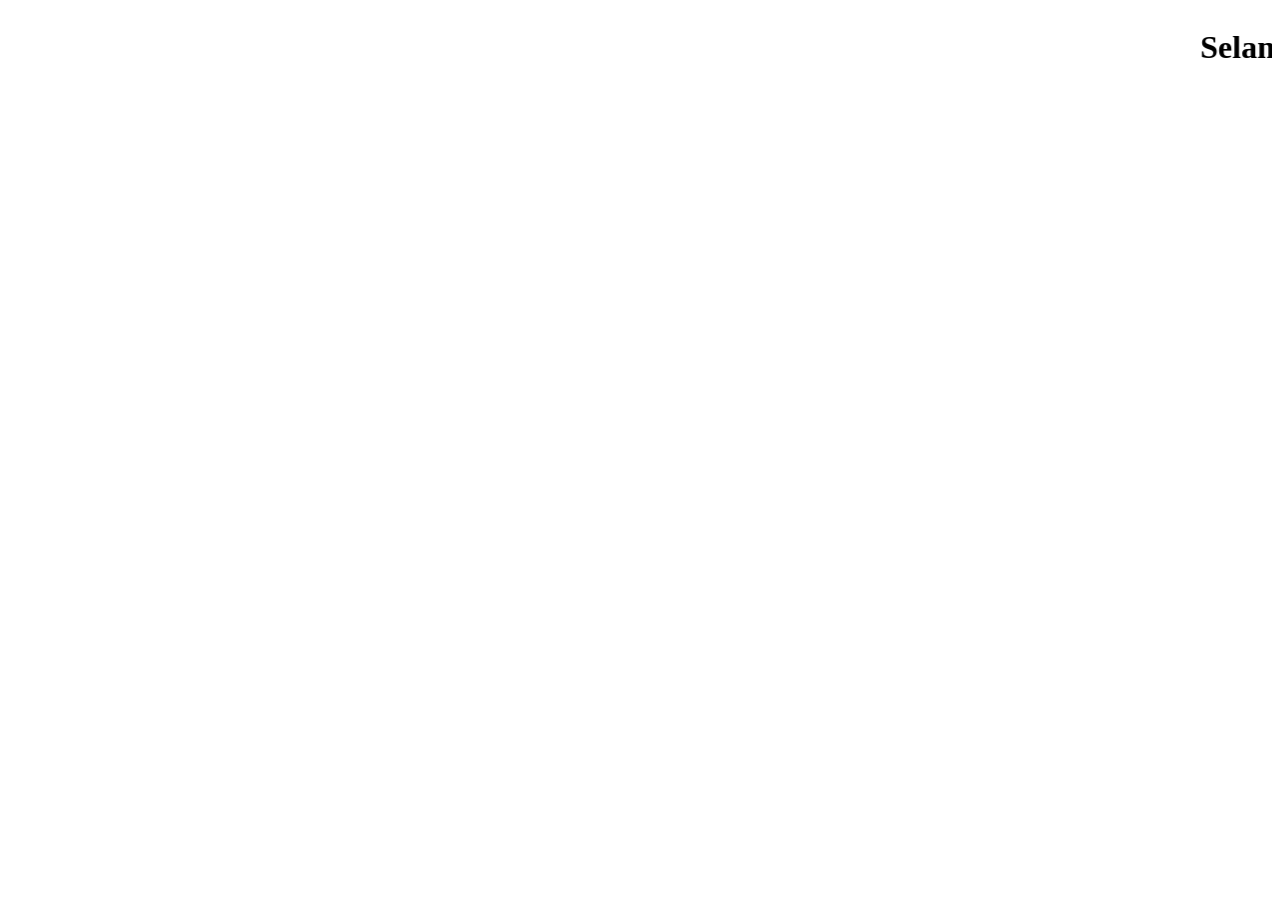
==== index.html @ c9c4b9c9 "Ini file pertama saya" ====
<!DOCTYPE html>
<html lang="en">
<head>
    <meta charset="UTF-8">
    <meta name="viewport" content="width=<>, initial-scale=1.0">
    <title>Document</title>
</head>
<body>
    <marquee>
        <h1>Selamat Datang di Website Saya</h1>
    </marquee>
</body>
</html>
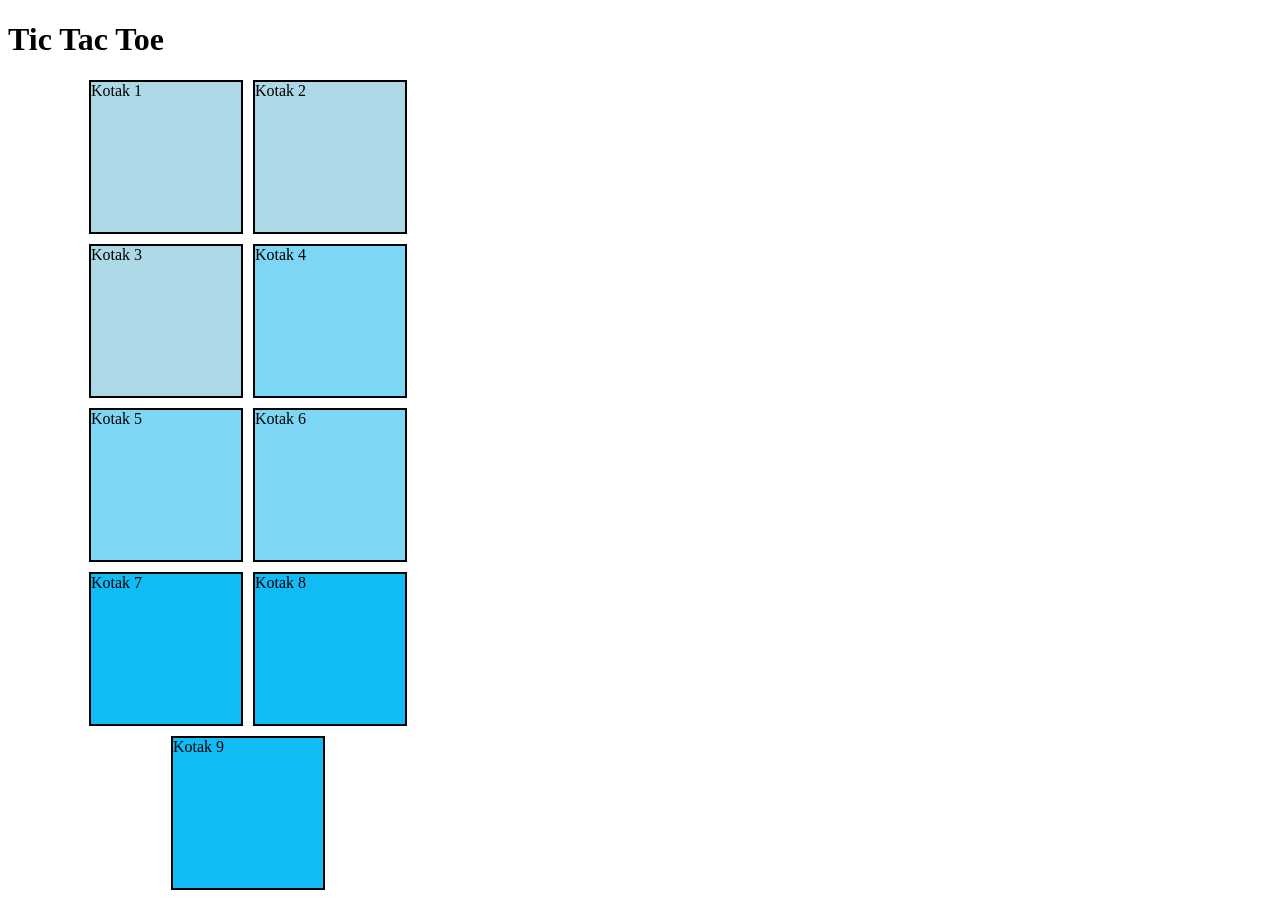
==== commit e81d41cd: "menu tampilan utama" ====
--- a/index.html
+++ b/index.html
@@ -1,13 +1,50 @@
 <!DOCTYPE html>
 <html lang="en">
+
 <head>
     <meta charset="UTF-8">
-    <meta name="viewport" content="width=<>, initial-scale=1.0">
+    <meta name="viewport" content="width=device-width, initial-scale=1.0">
     <title>Document</title>
+    <style>
+        body {
+            justify-content: center;
+            align-items: center; 
+            display : block;
+        }
+
+        .kotak {
+            width: 150px;
+            height: 150px;
+            border: 2px solid black;
+            justify-content: center;
+            align-items: center;
+        }
+
+        .container {
+            display: flex;
+            flex-wrap: wrap;
+            width: 480px;
+            gap: 10px;
+            justify-content: center;
+            align-items: center ;
+        }
+    </style>
 </head>
+
 <body>
-    <marquee>
-        <h1>Selamat Datang di Website Saya</h1>
-    </marquee>
+    <h1>Tic Tac Toe</h1>
+    <div class="container">
+        <div class="kotak" ; style="background-color: lightblue;">Kotak 1</div>
+        <div class="kotak" ; style="background-color: lightblue;">Kotak 2</div>
+        <div class="kotak" ; style="background-color: lightblue;">Kotak 3</div>
+        <div class="kotak" ; style="background-color: rgb(124, 214, 244);">Kotak 4</div>
+        <div class="kotak" ; style="background-color: rgb(124, 214, 244);">Kotak 5</div>
+        <div class="kotak" ; style="background-color: rgb(124, 214, 244);">Kotak 6</div>
+        <div class="kotak" ; style="background-color: rgb(15, 188, 246);">Kotak 7</div>
+        <div class="kotak" ; style="background-color: rgb(15, 188, 246);">Kotak 8</div>
+        <div class="kotak" ; style="background-color: rgb(15, 188, 246);">Kotak 9</div>
+        </center>
+    </div>
 </body>
+
 </html>
